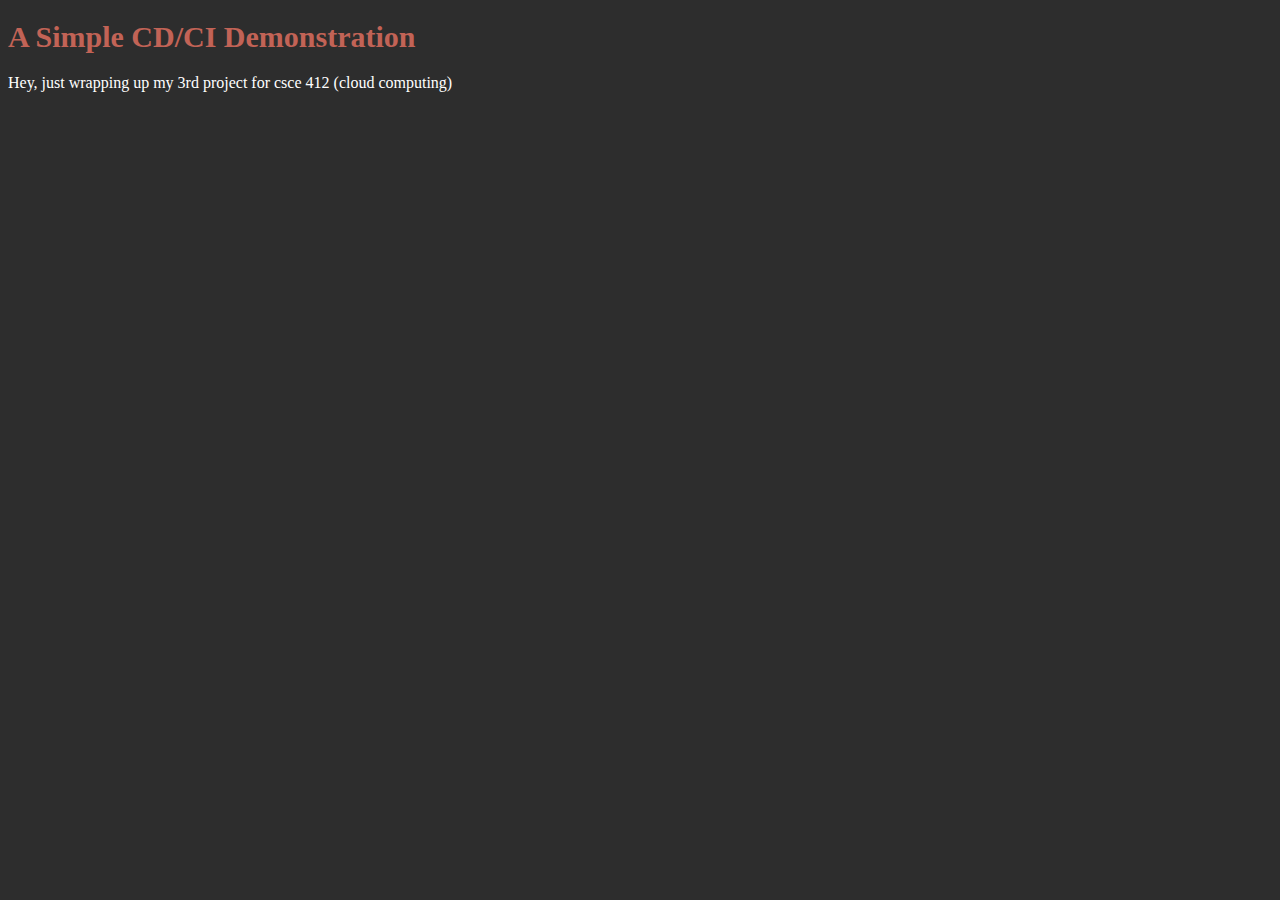
==== demo.html @ a3e0bdf4 "changes to be reflected soon!" ====
<!DOCTYPE html>
<head>
	<title>HTML and CSS "Hello World"</title>
    <link rel="stylesheet" href="demo.css">
</head>
<body>
	<h1>A Simple CD/CI Demonstration</h1>
	<p>Hey, just wrapping up my 3rd project for csce 412 (cloud computing)</p>
</body>
</html>
---- demo.css ----
body {
    background-color: #2D2D2D;
}

h1 {
    color: #C26356;
    font-size: 30px;
    font-family: Menlo, Monaco, fixed-width;
}

p {
    color: white;
    font-family: "Source Code Pro", Menlo, Monaco, fixed-width;
}
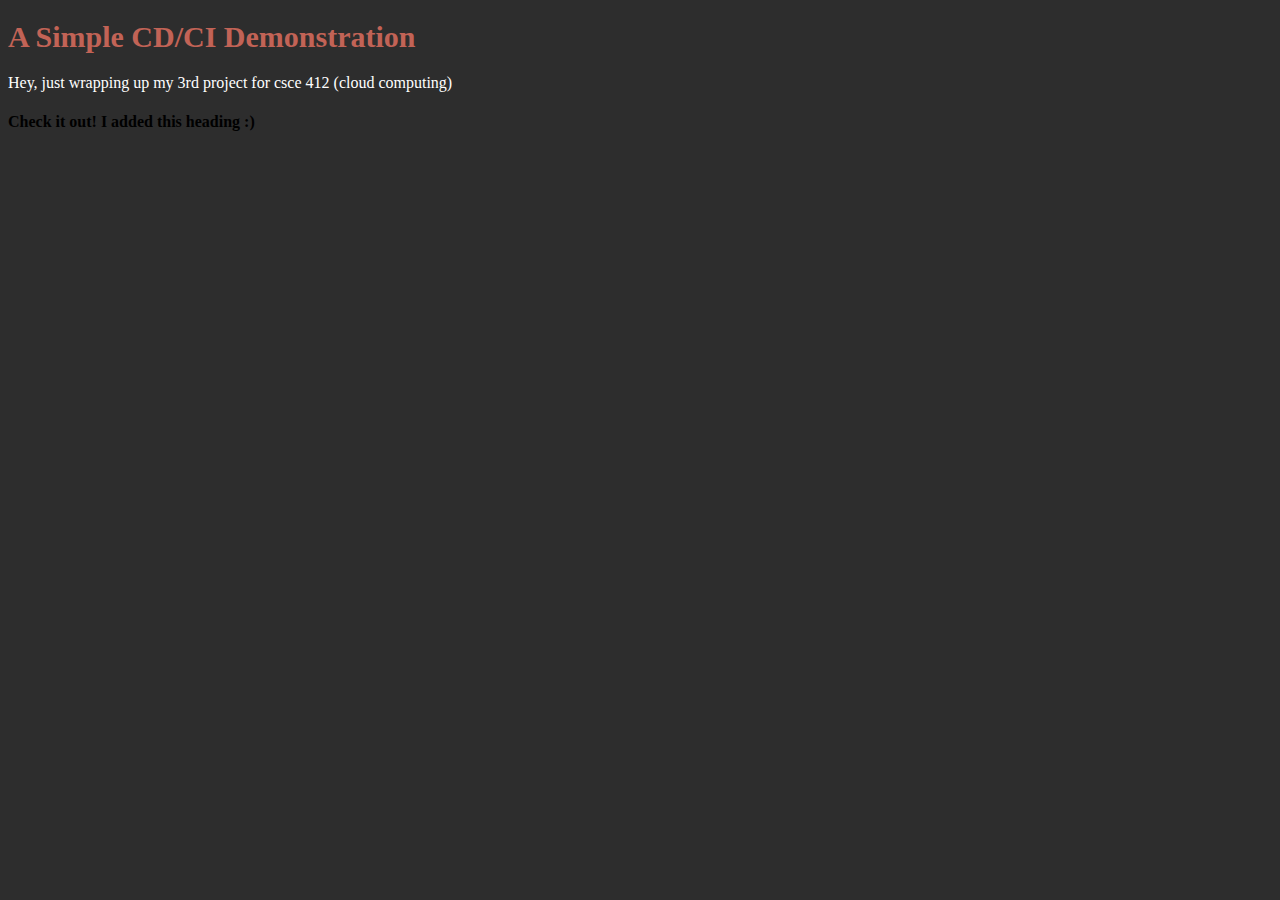
==== commit 4f8e465b: "demo change for documentation" ====
--- a/demo.html
+++ b/demo.html
@@ -6,5 +6,6 @@
 <body>
 	<h1>A Simple CD/CI Demonstration</h1>
 	<p>Hey, just wrapping up my 3rd project for csce 412 (cloud computing)</p>
+    <h4>Check it out! I added this heading :)</h4>
 </body>
 </html>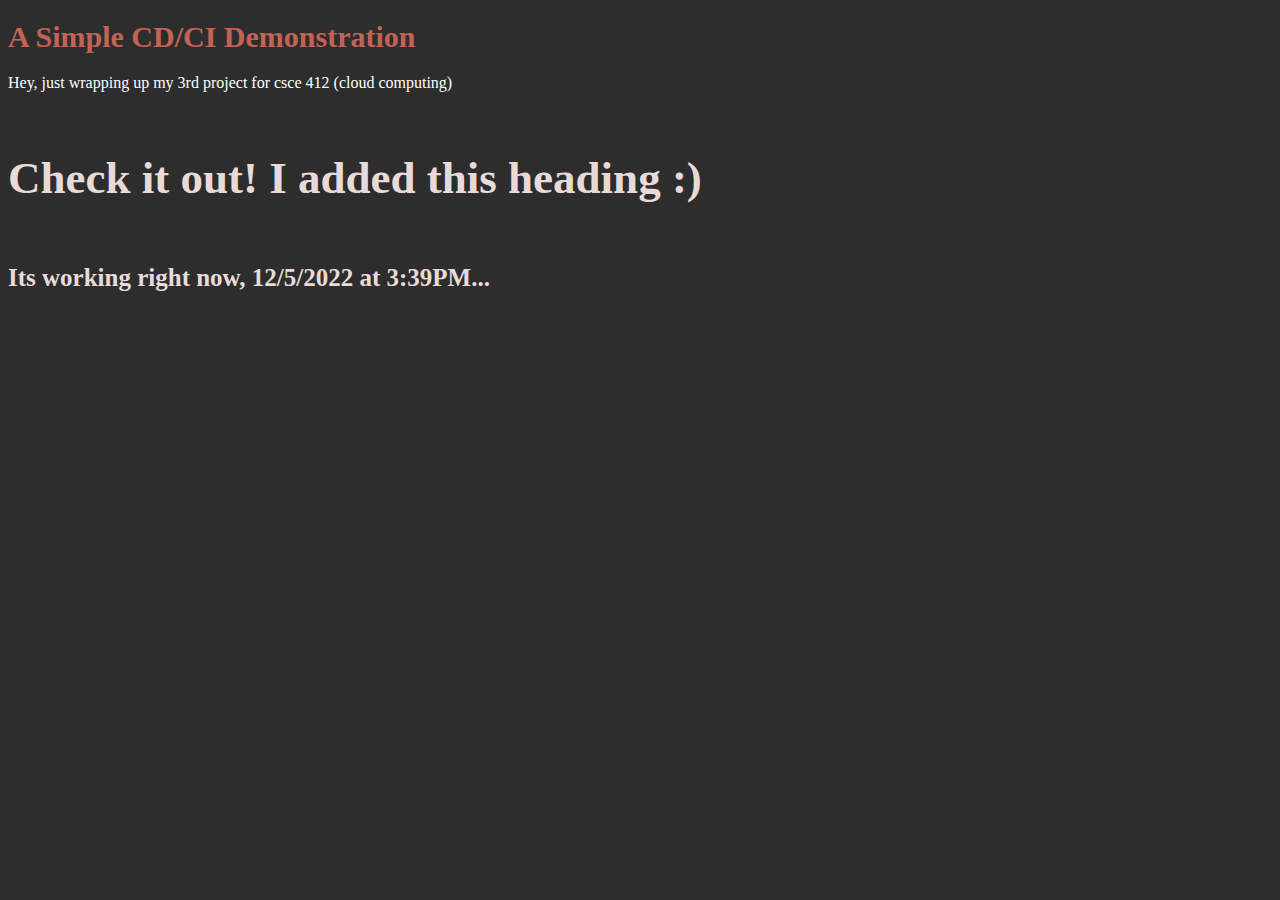
==== commit a916676b: "checking updates" ====
--- a/demo.html
+++ b/demo.html
@@ -7,5 +7,6 @@
 	<h1>A Simple CD/CI Demonstration</h1>
 	<p>Hey, just wrapping up my 3rd project for csce 412 (cloud computing)</p>
     <h4>Check it out! I added this heading :)</h4>
+	<h2>Its working right now, 12/5/2022 at 3:39PM...</h2>
 </body>
 </html>--- a/demo.css
+++ b/demo.css
@@ -8,6 +8,19 @@
     font-family: Menlo, Monaco, fixed-width;
 }
 
+
+h4 {
+    color: #e9dad8;
+    font-size: 45px;
+    font-family: Menlo, Monaco, fixed-width;
+}
+
+h2 {
+    color: #e9dad8;
+    font-size: 25px;
+    font-family: Menlo, Monaco, fixed-width;
+}
+
 p {
     color: white;
     font-family: "Source Code Pro", Menlo, Monaco, fixed-width;
